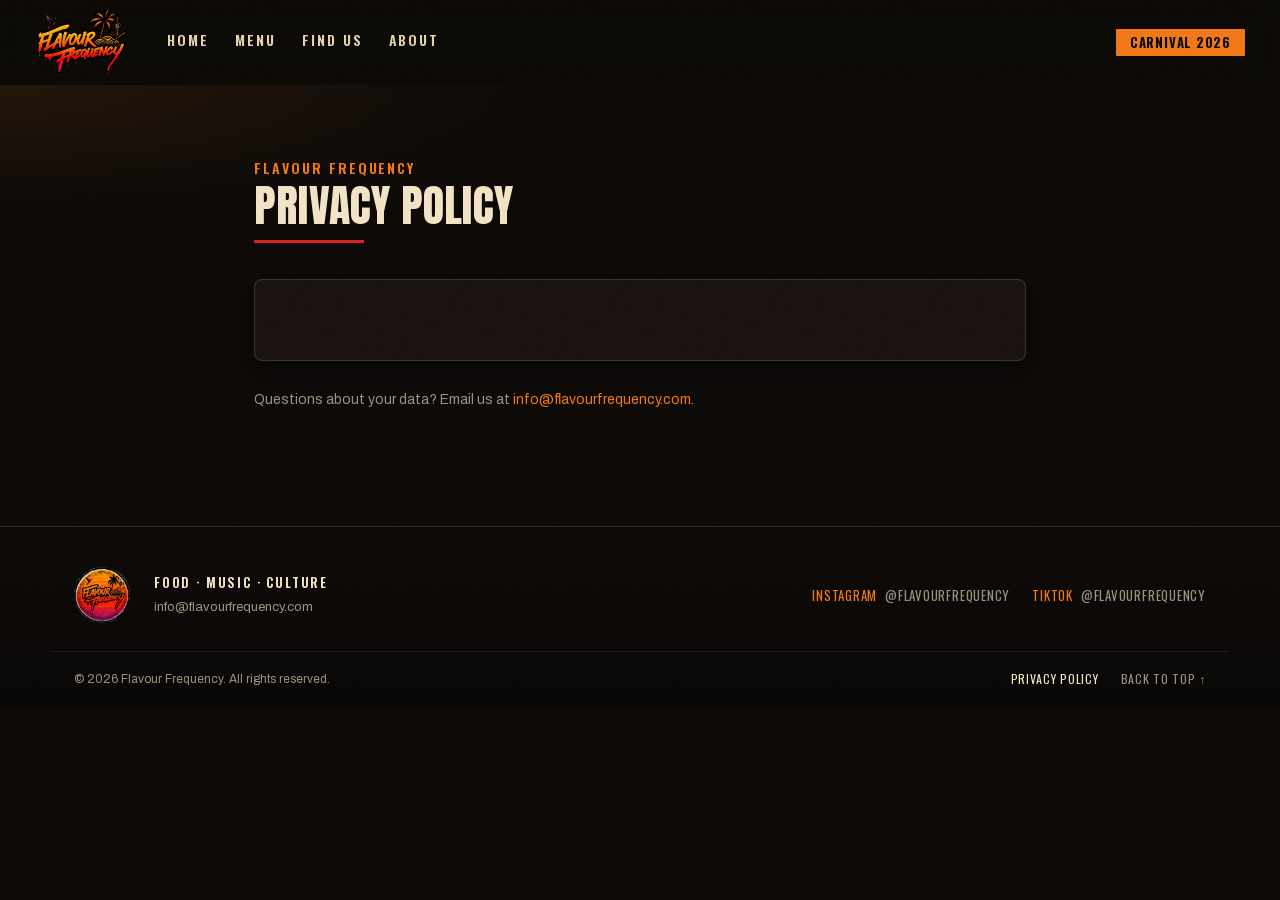
==== privacy.html @ 68a33385 "Add privacy policy page and Google Tag Manager - privacy.html — GetTerms embed (account oK14B) in th" ====
<!DOCTYPE html>
<html lang="en-GB">
<head>
  <meta charset="utf-8">
  <meta name="viewport" content="width=device-width, initial-scale=1, viewport-fit=cover">

  <!-- Google Tag Manager -->
  <script>(function(w,d,s,l,i){w[l]=w[l]||[];w[l].push({'gtm.start':
  new Date().getTime(),event:'gtm.js'});var f=d.getElementsByTagName(s)[0],
  j=d.createElement(s),dl=l!='dataLayer'?'&l='+l:'';j.async=true;j.src=
  'https://www.googletagmanager.com/gtm.js?id='+i+dl;f.parentNode.insertBefore(j,f);
  })(window,document,'script','dataLayer','GTM-NWVR6VDZ');</script>
  <!-- End Google Tag Manager -->

  <title>Privacy policy — Flavour Frequency</title>
  <meta name="description" content="How Flavour Frequency collects, uses and protects your personal information.">
  <meta name="theme-color" content="#0D0A08">
  <meta name="color-scheme" content="dark">
  <link rel="canonical" href="https://flavourfrequency.com/privacy">

  <meta property="og:type" content="website">
  <meta property="og:site_name" content="Flavour Frequency">
  <meta property="og:title" content="Privacy policy — Flavour Frequency">
  <meta property="og:description" content="How Flavour Frequency collects, uses and protects your personal information.">
  <meta property="og:url" content="https://flavourfrequency.com/privacy">
  <meta property="og:image" content="https://flavourfrequency.com/assets/og-image.jpg">
  <meta property="og:locale" content="en_GB">
  <meta name="twitter:card" content="summary_large_image">
  <meta name="twitter:image" content="https://flavourfrequency.com/assets/og-image.jpg">

  <link rel="icon" href="assets/favicon.ico" sizes="48x48">
  <link rel="icon" href="assets/favicon-32.png" type="image/png" sizes="32x32">
  <link rel="icon" href="assets/icon-192.png" type="image/png" sizes="192x192">
  <link rel="apple-touch-icon" href="assets/apple-touch-icon.png">
  <link rel="manifest" href="site.webmanifest">

  <link rel="preload" href="fonts/anton-latin.woff2" as="font" type="font/woff2" crossorigin>
  <link rel="preload" href="fonts/oswald-latin.woff2" as="font" type="font/woff2" crossorigin>
  <link rel="stylesheet" href="styles.css">
</head>
<body>
  <!-- Google Tag Manager (noscript) -->
  <noscript><iframe src="https://www.googletagmanager.com/ns.html?id=GTM-NWVR6VDZ"
  height="0" width="0" style="display:none;visibility:hidden" title="Google Tag Manager"></iframe></noscript>
  <!-- End Google Tag Manager (noscript) -->

  <a class="skip-link" href="#main">Skip to content</a>
  <div class="grain" aria-hidden="true"></div>

  <!-- ============ NAV ============ -->
  <header class="nav is-scrolled" id="top">
    <div class="nav__inner">
      <a class="nav__logo" href="/" aria-label="Flavour Frequency — home">
        <picture>
          <source type="image/webp" srcset="assets/wordmark-360.webp">
          <img src="assets/wordmark-360.png" alt="Flavour Frequency" width="360" height="247" decoding="async">
        </picture>
      </a>

      <nav class="nav__links" aria-label="Primary">
        <a href="/">Home</a>
        <a href="/#menu">Menu</a>
        <a href="/#find-us">Find us</a>
        <a href="/#about">About</a>
      </nav>

      <a class="btn btn--primary btn--sm nav__cta" href="/#find-us">Carnival 2026</a>

      <button class="nav__burger" type="button" aria-expanded="false" aria-controls="mobile-menu" aria-label="Open menu">
        <span></span><span></span><span></span>
      </button>
    </div>

    <div class="nav__mobile" id="mobile-menu" hidden>
      <a href="/">Home</a>
      <a href="/#menu">Menu</a>
      <a href="/#find-us">Find us</a>
      <a href="/#about">About</a>
      <a class="btn btn--primary btn--md" href="/#find-us">Carnival 2026</a>
    </div>
  </header>

  <main id="main">
    <section class="section legal">
      <div class="container legal__container">
        <header class="section-header section-header--left">
          <p class="kicker">Flavour Frequency</p>
          <h1 class="display display--md">Privacy policy</h1>
          <span class="rule" aria-hidden="true"></span>
        </header>

        <div class="legal__body">
          <div class="getterms-document-embed" data-getterms="oK14B" data-getterms-document="privacy" data-getterms-lang="en-au" data-getterms-mode="direct" data-getterms-env="https://gettermscdn.com" ></div>
          <noscript>
            <p>Our privacy policy needs JavaScript to display. You can request a copy any time at
            <a href="mailto:info@flavourfrequency.com">info@flavourfrequency.com</a>.</p>
          </noscript>
        </div>

        <p class="legal__contact">
          Questions about your data? Email us at
          <a href="mailto:info@flavourfrequency.com">info@flavourfrequency.com</a>.
        </p>
      </div>
    </section>
  </main>

  <!-- ============ FOOTER ============ -->
  <footer class="footer">
    <div class="container footer__inner">
      <picture class="footer__badge">
        <source type="image/webp" srcset="assets/badge-192.webp">
        <img src="assets/badge-192.png" alt="" width="192" height="192" loading="lazy" decoding="async">
      </picture>
      <div class="footer__brand">
        <p class="footer__tag">Food · Music · Culture</p>
        <a class="footer__mail" href="mailto:info@flavourfrequency.com">info@flavourfrequency.com</a>
      </div>
      <nav class="footer__social" aria-label="Social">
        <a href="https://www.instagram.com/flavourfrequency" target="_blank" rel="noopener">Instagram <span>@flavourfrequency</span></a>
        <a href="https://www.tiktok.com/@flavourfrequency" target="_blank" rel="noopener">TikTok <span>@flavourfrequency</span></a>
      </nav>
    </div>
    <div class="container footer__legal">
      <span>© <span data-year>2026</span> Flavour Frequency. All rights reserved.</span>
      <nav class="footer__links" aria-label="Legal">
        <a href="/privacy" aria-current="page">Privacy policy</a>
        <a href="#top" class="footer__top">Back to top ↑</a>
      </nav>
    </div>
  </footer>

  <script type="text/javascript">(function(d, s, id) { var js, ref = d.getElementsByTagName(s)[0]; if (d.getElementById(id))
  return; js = d.createElement(s); js.id = id; js.src = "https://gettermscdn.com/dist/js/embed.js"; ref.parentNode.insertBefore(js, ref); })
  (document, "script", "getterms-embed-js");</script>
  <script src="main.js" defer></script>
</body>
</html>
---- styles.css ----
/* ==========================================================================
   Flavour Frequency — landing page
   Tokens ported from the Flavour Frequency Design System (tokens/*.css).
   ========================================================================== */

/* ---------- Fonts (self-hosted, SIL OFL) ---------- */
@font-face { font-family: "Anton"; font-style: normal; font-weight: 400; font-display: swap; src: url("fonts/anton-latin.woff2") format("woff2"); }
@font-face { font-family: "Oswald"; font-style: normal; font-weight: 400 700; font-display: swap; src: url("fonts/oswald-latin.woff2") format("woff2"); }
@font-face { font-family: "Archivo"; font-style: normal; font-weight: 400 700; font-display: swap; src: url("fonts/archivo-latin.woff2") format("woff2"); }

/* ---------- Tokens ---------- */
:root {
  /* Base palette — sampled from logo/banner/menu artwork */
  --ff-yellow: #FFC42D; --ff-amber: #F79E1B; --ff-orange: #F07818; --ff-flame: #E8491D;
  --ff-red: #D92027; --ff-magenta: #C4245C; --ff-pink: #D6246E; --ff-purple: #6E2A62;
  --ff-ink: #0D0A08; --ff-ink-2: #1A1310; --ff-ink-3: #2A1E16;
  --ff-cream: #F2E3C6; --ff-cream-2: #E4D2AE; --ff-white: #FFF8EC;
  /* Gradients — the sunset is the brand's core surface */
  --grad-sunset: linear-gradient(180deg, #FFC42D 0%, #F07818 30%, #E8491D 55%, #D6246E 80%, #6E2A62 100%);
  --grad-sunset-h: linear-gradient(90deg, #FFC42D 0%, #F07818 35%, #E8491D 65%, #D6246E 100%);
  --grad-heat: linear-gradient(135deg, #F79E1B 0%, #E8491D 60%, #C4245C 100%);
  --grad-ink-fade: linear-gradient(180deg, rgba(13,10,8,0) 0%, rgba(13,10,8,.85) 70%, #0D0A08 100%);
  /* Semantic aliases */
  --surface-page: var(--ff-ink); --surface-card: var(--ff-ink-2); --surface-raised: var(--ff-ink-3);
  --text-display: var(--ff-cream); --text-body: var(--ff-cream-2); --text-muted: rgba(242,227,198,.62);
  --text-on-accent: var(--ff-ink); --text-accent: var(--ff-orange); --text-hot: var(--ff-yellow);
  --accent-primary: var(--ff-orange); --accent-hot: var(--ff-yellow); --accent-deep: var(--ff-red);
  --border-subtle: rgba(242,227,198,.16); --border-strong: rgba(242,227,198,.34); --rule-hot: var(--ff-red);
  --focus-ring: 0 0 0 2px var(--ff-ink), 0 0 0 4px var(--ff-yellow);
  /* Type */
  --font-display: "Anton", Impact, "Arial Narrow Bold", sans-serif;
  --font-condensed: "Oswald", Impact, "Arial Narrow", sans-serif;
  --font-body: "Archivo", system-ui, sans-serif;
  --text-xs: 12px; --text-sm: 14px; --text-md: 16px; --text-lg: 19px;
  --display-sm: 28px; --display-md: 44px; --display-lg: 68px; --display-xl: 104px;
  --track-caps: .06em; --track-wide: .14em;
  --leading-tight: .95; --leading-heading: 1.1; --leading-body: 1.55;
  /* Layout */
  --sp-1: 4px; --sp-2: 8px; --sp-3: 12px; --sp-4: 16px; --sp-5: 24px; --sp-6: 32px; --sp-7: 48px; --sp-8: 64px; --sp-9: 96px;
  --radius-sm: 4px; --radius-md: 8px; --radius-lg: 14px; --radius-pill: 999px;
  --shadow-poster: 4px 4px 0 rgba(13,10,8,.9); --shadow-poster-sm: 2px 2px 0 rgba(13,10,8,.9);
  --shadow-poster-lg: 7px 7px 0 rgba(13,10,8,.9);
  --shadow-glow: 0 0 24px rgba(240,120,24,.35); --shadow-card: 0 10px 30px rgba(0,0,0,.45);
  /* Motion — fast and snappy; fades and small translates, no bounces */
  --ease-out: cubic-bezier(.2,.9,.3,1); --dur-fast: 120ms; --dur-med: 220ms; --dur-reveal: 620ms;
  --nav-h: 84px;
  --container: 1180px;
}

/* ---------- Base ---------- */
*, *::before, *::after { box-sizing: border-box; }
html { scroll-behavior: smooth; scroll-padding-top: calc(var(--nav-h) + 8px); -webkit-text-size-adjust: 100%; }
body {
  margin: 0; background: var(--surface-page); color: var(--text-body);
  font-family: var(--font-body); font-size: var(--text-md); line-height: var(--leading-body);
  -webkit-font-smoothing: antialiased; -moz-osx-font-smoothing: grayscale;
  overflow-x: clip; min-height: 100dvh;
}
[hidden] { display: none !important; }
img, picture, svg { display: block; max-width: 100%; }
img { height: auto; }
a { color: var(--text-accent); text-decoration: none; transition: color var(--dur-fast); }
a:hover { color: var(--accent-hot); }
button { font: inherit; color: inherit; }
p { margin: 0; }
h1, h2, h3 { margin: 0; font-weight: 400; }
ul { margin: 0; padding: 0; list-style: none; }
::selection { background: var(--ff-orange); color: var(--ff-ink); }
:focus-visible { outline: 2px solid var(--ff-yellow); outline-offset: 3px; border-radius: 2px; }
.btn:focus-visible, .tag:focus-visible, .field__input:focus-visible { outline: none; box-shadow: var(--focus-ring); }

.container { width: 100%; max-width: var(--container); margin-inline: auto; padding-inline: var(--sp-5); }
.section { position: relative; padding-block: clamp(72px, 9vw, 120px); }

.skip-link { position: absolute; left: 16px; top: -100px; z-index: 100; padding: 10px 16px; background: var(--ff-yellow); color: var(--ff-ink); font: 700 14px var(--font-condensed); letter-spacing: var(--track-caps); text-transform: uppercase; border: 3px solid var(--ff-ink); box-shadow: var(--shadow-poster); }
.skip-link:focus { top: 16px; color: var(--ff-ink); }

/* Grain — the brand is grainy and distressed; a tile of noise at low opacity over everything */
.grain { position: fixed; inset: 0; z-index: 60; pointer-events: none; background: url("assets/grain.png") repeat; opacity: .075; mix-blend-mode: overlay; }

/* ---------- Type primitives ---------- */
.kicker { font-family: var(--font-condensed); font-weight: 600; font-size: 14px; letter-spacing: var(--track-wide); text-transform: uppercase; color: var(--text-accent); }
.display { font-family: var(--font-display); font-weight: 400; line-height: var(--leading-tight); text-transform: uppercase; color: var(--text-display); letter-spacing: .005em; }
.display--lg { font-size: clamp(52px, 7vw, var(--display-lg)); }
.display--md { font-size: clamp(36px, 5vw, var(--display-md)); }
.rule { display: block; width: 110px; height: 3px; background: var(--rule-hot); margin: 14px auto 0; }

.section-header { text-align: center; }
.section-header .kicker { margin-bottom: 6px; }
.section-header--left { text-align: left; }
.section-header--left .rule { margin-inline: 0; }

/* ---------- Button (components/core/Button) ---------- */
.btn {
  display: inline-flex; align-items: center; justify-content: center; gap: 8px;
  font-family: var(--font-condensed); font-weight: 700; text-transform: uppercase; letter-spacing: var(--track-caps); line-height: 1;
  border: 3px solid var(--ff-ink); border-radius: var(--radius-sm); cursor: pointer; text-decoration: none; white-space: nowrap;
  box-shadow: var(--shadow-poster-sm);
  transition: transform var(--dur-fast) var(--ease-out), box-shadow var(--dur-fast) var(--ease-out), background var(--dur-fast), color var(--dur-fast), border-color var(--dur-fast), filter var(--dur-fast);
}
.btn--sm { padding: 7px 14px; font-size: 13px; }
.btn--md { padding: 11px 22px; font-size: 15px; }
.btn--lg { padding: 15px 30px; font-size: 17px; }
.btn--primary { background: var(--accent-primary); color: var(--text-on-accent); }
.btn--primary:hover { background: var(--accent-hot); color: var(--text-on-accent); }
.btn--hot { background: var(--grad-sunset-h); background-size: 140% 100%; background-position: 0 0; color: var(--text-on-accent); }
.btn--hot:hover { filter: brightness(1.1); background-position: 100% 0; color: var(--text-on-accent); }
.btn--primary:hover, .btn--hot:hover { transform: translate(-1px, -1px); box-shadow: var(--shadow-poster); }
.btn--primary:active, .btn--hot:active { transform: translate(2px, 2px); box-shadow: 0 0 0 rgba(0,0,0,0); filter: none; }
.btn--secondary { background: transparent; color: var(--text-display); border: 1px solid var(--border-strong); box-shadow: none; padding-block: 17px; }
.btn--secondary.btn--md { padding-block: 13px; }
.btn--secondary:hover { border-color: var(--ff-cream); color: var(--ff-cream); background: rgba(242,227,198,.06); }
.btn--secondary:active { transform: translateY(1px); }
.btn--ghost { background: transparent; color: var(--text-accent); border: 1px solid transparent; box-shadow: none; padding-inline: 8px; }
.btn--ghost:hover { color: var(--accent-hot); }
.btn[disabled], .btn[aria-busy="true"] { cursor: not-allowed; opacity: .6; transform: none; }

/* ---------- Card / Badge / Tag (components/core) ---------- */
.card { position: relative; background: var(--surface-card); border: 1px solid var(--border-subtle); border-radius: var(--radius-md); box-shadow: var(--shadow-card); overflow: hidden; padding: var(--sp-5); }
.card--rule { border-top: 0; }
.card--rule::before { content: ""; position: absolute; left: 0; right: 0; top: 0; height: 3px; background: var(--rule-hot); }
.card--rule { padding-top: calc(var(--sp-5) + 3px); }
.card--flush { padding: 0; }
.card__title { font-family: var(--font-condensed); font-weight: 700; font-size: 18px; letter-spacing: var(--track-caps); text-transform: uppercase; color: var(--text-accent); }
.card__lead { margin-top: 8px; font-size: 15px; color: var(--text-body); }

.badge { display: inline-block; font-family: var(--font-condensed); font-weight: 700; font-size: 11px; line-height: 1.2; letter-spacing: var(--track-wide); text-transform: uppercase; padding: 4px 10px; border-radius: var(--radius-sm); border: 2px solid var(--ff-ink); box-shadow: var(--shadow-poster-sm); background: var(--accent-primary); color: var(--text-on-accent); }
.badge--yellow { background: var(--accent-hot); color: var(--text-on-accent); }
.badge--red { background: var(--accent-deep); color: var(--ff-cream); }

.tag { font-family: var(--font-condensed); font-weight: 600; font-size: 13px; line-height: 1; letter-spacing: var(--track-caps); text-transform: uppercase; padding: 7px 16px; border-radius: var(--radius-pill); cursor: pointer; background: transparent; color: var(--text-body); border: 2px solid var(--border-subtle); transition: background var(--dur-fast), color var(--dur-fast), border-color var(--dur-fast), transform var(--dur-fast) var(--ease-out); }
.tag:hover { color: var(--ff-cream); border-color: var(--border-strong); }
.tag[aria-pressed="true"] { background: var(--accent-primary); color: var(--text-on-accent); border-color: var(--ff-ink); box-shadow: var(--shadow-poster-sm); }
.tag:active { transform: translateY(1px); }
.tag--static { cursor: default; border-color: var(--border-strong); color: var(--ff-cream); }
.tag--static:hover { border-color: var(--border-strong); }

/* ---------- Forms (components/forms) ---------- */
.field { display: block; }
.field__label { display: block; font-family: var(--font-condensed); font-weight: 600; font-size: 12px; letter-spacing: var(--track-wide); text-transform: uppercase; color: var(--text-muted); margin-bottom: 6px; }
.field__input { width: 100%; background: var(--ff-ink); color: var(--ff-cream); border: 1px solid var(--border-strong); border-radius: var(--radius-sm); padding: 11px 14px; font-family: var(--font-body); font-size: 15px; outline: none; transition: border-color var(--dur-fast), box-shadow var(--dur-fast); }
.field__input::placeholder { color: rgba(242,227,198,.4); }
.field__input:focus { border-color: var(--accent-hot); box-shadow: var(--shadow-glow); }
.field__input[aria-invalid="true"] { border-color: var(--ff-red); }
.hp { position: absolute !important; left: -9999px; width: 1px; height: 1px; overflow: hidden; opacity: 0; }

.check { display: inline-flex; align-items: center; gap: 10px; cursor: pointer; font-family: var(--font-body); font-size: 15px; color: var(--text-body); position: relative; }
.check input { position: absolute; inset: 0; width: 20px; height: 20px; margin: 0; opacity: 0; cursor: pointer; }
.check__box { width: 20px; height: 20px; flex: none; border-radius: 4px; background: var(--ff-ink); border: 1px solid var(--border-strong); display: grid; place-items: center; color: var(--ff-ink); transition: background var(--dur-fast), border-color var(--dur-fast), transform var(--dur-fast) var(--ease-out); }
.check__box svg { opacity: 0; transform: scale(.6); transition: opacity var(--dur-fast), transform var(--dur-fast) var(--ease-out); }
.check input:checked + .check__box { background: var(--accent-primary); border: 2px solid var(--ff-ink); }
.check input:checked + .check__box svg { opacity: 1; transform: scale(1); }
.check input:focus-visible + .check__box { box-shadow: var(--focus-ring); }

/* ==========================================================================
   NAV
   ========================================================================== */
.nav { position: sticky; top: 0; z-index: 50; width: 100%; background: rgba(13,10,8,.6); -webkit-backdrop-filter: blur(10px); backdrop-filter: blur(10px); border-bottom: 1px solid transparent; transition: background var(--dur-med), border-color var(--dur-med); animation: nav-in .7s var(--ease-out) both; }
.nav.is-scrolled { background: rgba(13,10,8,.92); border-bottom-color: var(--border-subtle); }
.nav__inner { display: flex; align-items: center; gap: 28px; height: var(--nav-h); padding-inline: var(--sp-6); max-width: 1360px; margin-inline: auto; }
.nav__logo img { height: 68px; width: auto; transition: transform var(--dur-med) var(--ease-out), filter var(--dur-med); filter: drop-shadow(0 2px 0 rgba(13,10,8,.9)); }
.nav__logo:hover img { transform: scale(1.04) rotate(-1.5deg); }
.nav__links { display: flex; gap: 26px; margin-left: 8px; }
.nav__links a, .nav__mobile a:not(.btn) { position: relative; font-family: var(--font-condensed); font-weight: 600; font-size: 14px; letter-spacing: var(--track-wide); text-transform: uppercase; color: var(--text-body); padding-bottom: 4px; }
.nav__links a::after { content: ""; position: absolute; left: 0; right: 0; bottom: 0; height: 2px; background: var(--accent-hot); transform: scaleX(0); transform-origin: left; transition: transform var(--dur-med) var(--ease-out); }
.nav__links a:hover { color: var(--ff-cream); }
.nav__links a:hover::after { transform: scaleX(1); }
.nav__links a[aria-current="page"] { color: var(--accent-hot); }
.nav__links a[aria-current="page"]::after { transform: scaleX(1); }
.nav__cta { margin-left: auto; }
.nav__burger { display: none; margin-left: auto; width: 44px; height: 44px; padding: 10px; background: transparent; border: 1px solid var(--border-strong); border-radius: var(--radius-sm); cursor: pointer; flex-direction: column; justify-content: center; gap: 5px; }
.nav__burger span { display: block; height: 2px; width: 100%; background: var(--ff-cream); transition: transform var(--dur-med) var(--ease-out), opacity var(--dur-fast); transform-origin: center; }
.nav__burger[aria-expanded="true"] span:nth-child(1) { transform: translateY(7px) rotate(45deg); }
.nav__burger[aria-expanded="true"] span:nth-child(2) { opacity: 0; }
.nav__burger[aria-expanded="true"] span:nth-child(3) { transform: translateY(-7px) rotate(-45deg); }
.nav__mobile { display: none; position: absolute; left: 0; right: 0; top: 100%; flex-direction: column; gap: 18px; padding: 18px var(--sp-5) 26px; border-top: 1px solid var(--border-subtle); border-bottom: 1px solid var(--border-subtle); background: rgba(13,10,8,.96); box-shadow: 0 20px 40px rgba(0,0,0,.5); }
.nav__mobile:not([hidden]) { display: flex; animation: fade-down var(--dur-med) var(--ease-out); }
.nav__mobile .btn { align-self: flex-start; margin-top: 6px; }

/* ==========================================================================
   HERO
   ========================================================================== */
.hero { position: relative; min-height: clamp(600px, 62.5vw, 920px); margin-top: calc(-1 * var(--nav-h)); display: flex; flex-direction: column; align-items: center; justify-content: flex-end; padding: calc(var(--nav-h) + 40px) var(--sp-5) 44px; overflow: hidden; isolation: isolate; }
.hero__media, .hero__media img { position: absolute; inset: 0; width: 100%; height: 100%; }
.hero__media img { object-fit: cover; object-position: center 55%; animation: hero-zoom 2.2s var(--ease-out) both; }
.hero__fade { position: absolute; inset: 0; z-index: 1; background: linear-gradient(180deg, rgba(13,10,8,.55) 0%, rgba(13,10,8,0) 20%, rgba(13,10,8,0) 48%, rgba(13,10,8,.82) 74%, #0D0A08 100%); }
.hero__content { position: relative; z-index: 2; text-align: center; max-width: 960px; }
.hero__wordmark { display: none; }
.hero__kicker { display: inline-flex; align-items: center; justify-content: center; gap: 14px; color: var(--ff-cream); font-size: 15px; animation: rise-fade .7s var(--ease-out) .25s both; }
.hero__title { font-size: clamp(40px, 5vw, 70px); margin: 8px 0 22px; text-shadow: 0 2px 0 rgba(13,10,8,.6), 0 10px 30px rgba(13,10,8,.5); }
.hero__title .line { display: block; overflow: hidden; padding: .02em .05em; margin: -.02em 0; }
.hero__title .line > span { display: inline-block; transform: translateY(112%); animation: line-up .85s var(--ease-out) both; }
.hero__title .line:nth-child(1) > span { animation-delay: .4s; }
.hero__title .line:nth-child(2) > span { animation-delay: .52s; }
.hero__actions { display: flex; gap: 14px; justify-content: center; flex-wrap: wrap; animation: rise-fade .7s var(--ease-out) .85s both; }

/* EQ bars — "frequency" */
.eq { display: inline-flex; align-items: flex-end; gap: 3px; height: 16px; }
.eq--mirror { flex-direction: row-reverse; }
.eq i { display: block; width: 3px; height: 100%; background: var(--ff-orange); border-radius: 1px; transform-origin: bottom; animation: eq 1s var(--ease-out) infinite alternate; }
.eq i:nth-child(1) { animation-duration: .9s; animation-delay: -.2s; }
.eq i:nth-child(2) { animation-duration: 1.15s; animation-delay: -.5s; background: var(--ff-yellow); }
.eq i:nth-child(3) { animation-duration: .8s; animation-delay: -.1s; }
.eq i:nth-child(4) { animation-duration: 1.05s; animation-delay: -.7s; background: var(--ff-yellow); }
.eq i:nth-child(5) { animation-duration: .95s; animation-delay: -.35s; }

/* Sticker — Carnival countdown */
.sticker { display: inline-flex; flex-direction: column; align-items: center; text-align: center; gap: 2px; padding: 14px 20px 12px; background: var(--ff-yellow); color: var(--ff-ink); border: 3px solid var(--ff-ink); border-radius: var(--radius-sm); box-shadow: var(--shadow-poster); text-decoration: none; transition: transform var(--dur-med) var(--ease-out), box-shadow var(--dur-med) var(--ease-out), background var(--dur-fast); }
.sticker:hover { color: var(--ff-ink); background: var(--ff-amber); box-shadow: var(--shadow-poster-lg); }
.sticker__kicker { font-family: var(--font-condensed); font-weight: 700; font-size: 11px; letter-spacing: var(--track-wide); text-transform: uppercase; }
.sticker__big { font-family: var(--font-display); font-size: 30px; line-height: 1; text-transform: uppercase; letter-spacing: .02em; font-variant-numeric: tabular-nums; }
.sticker__sub { font-family: var(--font-condensed); font-weight: 600; font-size: 12px; letter-spacing: var(--track-caps); text-transform: uppercase; font-variant-numeric: tabular-nums; opacity: .85; }
.sticker__sub.is-tick { animation: tick var(--dur-fast) var(--ease-out); }
.hero__sticker { position: absolute; z-index: 3; right: clamp(20px, 4vw, 64px); top: calc(var(--nav-h) + 34px); transform: rotate(-4deg); animation: sticker-in .6s var(--ease-out) 1.1s both; }
.hero__sticker:hover { transform: rotate(-2deg) translateY(-2px); }
.hero__sticker[data-state="live"] { background: var(--ff-orange); }

/* ==========================================================================
   TICKER
   ========================================================================== */
.ticker-wrap { position: relative; z-index: 4; overflow: hidden; margin-top: -40px; padding: 20px 0 16px; }
.ticker { width: 106%; margin-left: -3%; transform: rotate(-1.2deg); background: var(--grad-sunset-h); color: var(--ff-ink); border-block: 3px solid var(--ff-ink); padding: 11px 0; overflow: hidden; box-shadow: 0 6px 0 rgba(13,10,8,.9); }
.ticker__track { display: flex; width: max-content; animation: ticker 32s linear infinite; will-change: transform; }
.ticker__group { font-family: var(--font-condensed); font-weight: 600; font-size: 15px; line-height: 1; letter-spacing: var(--track-wide); text-transform: uppercase; white-space: nowrap; padding-right: .5em; }

/* ==========================================================================
   MENU
   ========================================================================== */
.menu { background: radial-gradient(60% 40% at 0% 0%, rgba(240,120,24,.12), transparent 70%), radial-gradient(50% 40% at 100% 100%, rgba(214,36,110,.12), transparent 70%); }
.menu__grid { display: grid; grid-template-columns: minmax(0, 1fr) 340px; gap: clamp(32px, 5vw, 72px); align-items: start; }
.menu__main { max-width: 760px; width: 100%; justify-self: center; }
.filters { display: flex; gap: 10px; justify-content: center; flex-wrap: wrap; margin: 28px 0 36px; }
.menu__cards { display: grid; gap: 20px; }
.menu-card { text-align: center; transition: transform var(--dur-med) var(--ease-out), box-shadow var(--dur-med) var(--ease-out), border-color var(--dur-med); }
.menu-card:hover { transform: translateY(-2px); border-color: var(--border-strong); box-shadow: var(--shadow-card), 0 0 0 1px rgba(242,227,198,.05); }
.menu-card__title { font-family: var(--font-condensed); font-weight: 700; font-size: 22px; letter-spacing: var(--track-caps); text-transform: uppercase; color: var(--text-accent); }
.menu-card__note { font-family: var(--font-condensed); font-size: 12px; letter-spacing: var(--track-wide); text-transform: uppercase; color: var(--text-muted); margin-top: 2px; }
.menu-list { display: grid; gap: 10px; margin-top: 16px; }
.menu-item { display: flex; align-items: center; justify-content: center; gap: 12px; flex-wrap: wrap; }
.menu-item__name { font-family: var(--font-display); font-size: 22px; line-height: 1.1; text-transform: uppercase; color: var(--ff-cream); letter-spacing: .02em; }
.menu-item.is-hidden, .menu-card.is-hidden { display: none; }
.menu-item.is-in { animation: pop-in .38s var(--ease-out) both; animation-delay: calc(var(--i, 0) * 45ms); }
.menu__empty { text-align: center; color: var(--text-muted); padding: 24px; }

.menu__poster { position: sticky; top: calc(var(--nav-h) + 24px); padding-top: 12px; }
.poster { position: relative; display: block; width: 100%; padding: 0; background: var(--ff-ink); border: 3px solid var(--ff-ink); border-radius: var(--radius-md); overflow: hidden; cursor: zoom-in; transform: rotate(2.2deg); box-shadow: var(--shadow-poster), var(--shadow-card); transition: transform var(--dur-med) var(--ease-out), box-shadow var(--dur-med) var(--ease-out); }
.poster:hover, .poster:focus-visible { transform: rotate(0deg) translateY(-4px); box-shadow: var(--shadow-poster-lg), var(--shadow-card); }
.poster img { width: 100%; transition: transform .6s var(--ease-out); }
.poster:hover img { transform: scale(1.03); }
.poster__hint { position: absolute; left: 0; right: 0; bottom: 0; padding: 40px 14px 14px; background: var(--grad-ink-fade); color: var(--ff-cream); font-family: var(--font-condensed); font-weight: 600; font-size: 12px; letter-spacing: var(--track-wide); text-transform: uppercase; text-align: center; opacity: 0; transform: translateY(6px); transition: opacity var(--dur-med), transform var(--dur-med) var(--ease-out); }
.poster:hover .poster__hint, .poster:focus-visible .poster__hint { opacity: 1; transform: none; }
@media (hover: none) { .poster__hint { opacity: 1; transform: none; } }

/* ==========================================================================
   FIND US
   ========================================================================== */
.find { background: radial-gradient(50% 50% at 100% 0%, rgba(255,196,45,.08), transparent 70%); }
.find::before { content: ""; position: absolute; left: 50%; top: 0; width: min(92%, var(--container)); height: 1px; transform: translateX(-50%); background: linear-gradient(90deg, transparent, var(--border-strong), transparent); }
.find__grid { display: grid; grid-template-columns: 1.1fr .9fr; gap: 28px; margin-top: 40px; align-items: start; }
.find__side { display: grid; gap: 20px; position: sticky; top: calc(var(--nav-h) + 24px); }
.map { position: relative; }
.map img { width: 100%; }
.map__pin { position: absolute; left: 47.3%; top: 62.2%; width: 22px; height: 22px; margin: -11px 0 0 -11px; pointer-events: none; }
.map__pin::before, .map__pin::after { content: ""; position: absolute; inset: 0; border-radius: 50%; border: 3px solid var(--ff-yellow); box-shadow: 0 0 0 1px rgba(13,10,8,.6), inset 0 0 0 1px rgba(13,10,8,.6); animation: pulse 2.4s ease-out infinite; }
.map__pin::after { animation-delay: 1.2s; }
.map-card__footer { display: flex; align-items: center; justify-content: space-between; gap: 12px; padding: 12px 12px 12px 20px; border-top: 1px solid var(--border-subtle); background: var(--ff-ink-2); }
.map-card__label { font-family: var(--font-condensed); font-weight: 700; font-size: 13px; letter-spacing: var(--track-wide); text-transform: uppercase; color: var(--ff-cream); }
.map-card__label::before { content: ""; display: inline-block; width: 8px; height: 8px; border-radius: 50%; background: var(--ff-yellow); margin-right: 10px; vertical-align: 1px; box-shadow: 0 0 0 3px rgba(255,196,45,.25); }
.facts { display: grid; gap: 10px; margin: 18px 0 0; padding-top: 16px; border-top: 1px solid var(--border-subtle); }
.facts div { display: grid; grid-template-columns: 72px 1fr; gap: 12px; align-items: baseline; }
.facts dt { font-family: var(--font-condensed); font-weight: 600; font-size: 12px; letter-spacing: var(--track-wide); text-transform: uppercase; color: var(--text-muted); }
.facts dd { margin: 0; font-size: 15px; color: var(--ff-cream); }

/* Signup */
.signup__form { display: grid; gap: 14px; margin-top: 14px; }
.signup__submit { justify-self: start; min-width: 140px; position: relative; }
.signup__submit[aria-busy="true"] .signup__submit-label { opacity: 0; }
.signup__submit[aria-busy="true"]::after { content: ""; position: absolute; width: 16px; height: 16px; border: 2px solid rgba(13,10,8,.3); border-top-color: var(--ff-ink); border-radius: 50%; animation: spin 1s linear infinite; }
.signup__status { font-size: 13px; color: var(--text-muted); min-height: 1em; }
.signup__status.is-error { color: var(--ff-cream); padding-left: 10px; border-left: 3px solid var(--ff-red); }
.signup__status a { text-decoration: underline; text-underline-offset: 2px; }
.signup__note { font-size: 12px; color: var(--text-muted); margin-top: -4px; }
.signup__status { margin-top: -8px; }
.signup__done { display: grid; justify-items: start; gap: 4px; margin-top: 14px; color: var(--ff-yellow); animation: rise-fade .5s var(--ease-out) both; }
.signup__tick circle { stroke-dasharray: 152; stroke-dashoffset: 152; animation: draw .7s var(--ease-out) .1s forwards; }
.signup__tick path { stroke-dasharray: 36; stroke-dashoffset: 36; animation: draw .45s var(--ease-out) .65s forwards; }
.signup__done-title { margin-top: 10px; font-family: var(--font-display); font-size: 28px; line-height: 1; text-transform: uppercase; color: var(--ff-cream); }
.signup__done-sub { color: var(--text-body); }

/* ==========================================================================
   ABOUT
   ========================================================================== */
.about { background: radial-gradient(55% 60% at 85% 50%, rgba(232,73,29,.14), transparent 70%); overflow: hidden; }
.about::before { content: ""; position: absolute; left: 50%; top: 0; width: min(92%, var(--container)); height: 1px; transform: translateX(-50%); background: linear-gradient(90deg, transparent, var(--border-strong), transparent); }
.about__grid { display: grid; grid-template-columns: minmax(0, 1.15fr) minmax(0, .85fr); gap: clamp(40px, 6vw, 96px); align-items: center; }
.about__copy { display: grid; gap: 20px; max-width: 620px; }
.about__copy .section-header { margin-bottom: 8px; }
.about__lead { font-size: var(--text-lg); color: var(--ff-cream); line-height: 1.5; }
.about__tags { display: flex; gap: 10px; flex-wrap: wrap; margin-top: 6px; }
.about__badge { position: relative; width: min(100%, 400px); aspect-ratio: 1; margin-inline: auto; display: grid; place-items: center; }
.about__badge picture { width: 66%; filter: drop-shadow(0 18px 40px rgba(0,0,0,.55)); transition: transform .6s var(--ease-out); }
.about__badge:hover picture { transform: scale(1.03) rotate(-2deg); }
.about__ring { position: absolute; inset: 0; width: 100%; height: 100%; animation: spin 46s linear infinite; }
.about__ring text { font-family: var(--font-condensed); font-weight: 600; font-size: 17.5px; letter-spacing: .2em; text-transform: uppercase; fill: var(--ff-orange); }

/* ==========================================================================
   FOOTER
   ========================================================================== */
.footer { border-top: 1px solid var(--border-subtle); padding-top: 40px; background: linear-gradient(180deg, var(--ff-ink), #090705); }
.footer__inner { display: flex; align-items: center; gap: 24px; flex-wrap: wrap; }
.footer__badge img { height: 56px; width: 56px; }
.footer__tag { font-family: var(--font-condensed); font-weight: 600; font-size: 13px; letter-spacing: var(--track-wide); text-transform: uppercase; color: var(--ff-cream); }
.footer__mail { display: inline-block; font-size: 13px; color: var(--text-muted); margin-top: 4px; }
.footer__mail:hover { color: var(--accent-hot); }
.footer__social { display: flex; gap: 22px; margin-left: auto; font-family: var(--font-condensed); font-size: 13px; letter-spacing: var(--track-caps); text-transform: uppercase; }
.footer__social span { color: var(--text-muted); margin-left: 4px; }
.footer__social a:hover span { color: inherit; }
.footer__legal { display: flex; justify-content: space-between; gap: 16px; flex-wrap: wrap; margin-top: 28px; padding-block: 18px; border-top: 1px solid rgba(242,227,198,.08); font-size: 12px; color: var(--text-muted); }
.footer__links { display: flex; gap: 22px; flex-wrap: wrap; }
.footer__links a { color: var(--text-muted); font-family: var(--font-condensed); letter-spacing: var(--track-caps); text-transform: uppercase; }
.footer__links a:hover { color: var(--accent-hot); }
.footer__links a[aria-current="page"] { color: var(--ff-cream); }
.footer__top { color: var(--text-muted); font-family: var(--font-condensed); letter-spacing: var(--track-caps); text-transform: uppercase; }

/* ==========================================================================
   LEGAL PAGES (privacy policy — GetTerms embed)
   ========================================================================== */
.legal { padding-top: clamp(40px, 6vw, 72px); background: radial-gradient(60% 40% at 0% 0%, rgba(240,120,24,.10), transparent 70%); }
.legal__container { max-width: 820px; }
.legal__body { margin-top: 36px; padding: clamp(22px, 3.5vw, 40px); background: var(--surface-card); border: 1px solid var(--border-subtle); border-radius: var(--radius-md); box-shadow: var(--shadow-card); }
.legal__contact { margin-top: 28px; font-size: 14px; color: var(--text-muted); }

/* The embed injects its own markup, so style generically inside the wrapper. */
.legal__body { color: var(--text-body); font-size: 15.5px; line-height: 1.7; overflow-wrap: break-word; }
.legal__body h1, .legal__body h2, .legal__body h3, .legal__body h4 { font-family: var(--font-condensed); font-weight: 700; letter-spacing: var(--track-caps); text-transform: uppercase; color: var(--text-accent); line-height: var(--leading-heading); }
/* The embed repeats the document title as an <h1>; the page header already
   carries it, so hide it to avoid a duplicate heading (and a second H1). */
.legal__body h1 { display: none; }
.legal__body h2 { font-size: 20px; margin: 34px 0 10px; padding-top: 20px; border-top: 1px solid var(--border-subtle); }
.legal__body h2:first-of-type { border-top: 0; padding-top: 0; margin-top: 0; }
.legal__body h3 { font-size: 16px; color: var(--ff-cream); margin: 22px 0 8px; }
.legal__body h4 { font-size: 14px; color: var(--text-muted); margin: 18px 0 6px; }
.legal__body p { margin: 0 0 14px; }
.legal__body a { color: var(--text-accent); text-decoration: underline; text-underline-offset: 2px; }
.legal__body a:hover { color: var(--accent-hot); }
.legal__body strong, .legal__body b { color: var(--ff-cream); font-weight: 700; }
.legal__body ul, .legal__body ol { margin: 0 0 16px; padding-left: 22px; list-style: revert; }
.legal__body li { margin-bottom: 8px; }
.legal__body li::marker { color: var(--accent-primary); }
.legal__body hr { height: 1px; border: 0; background: var(--border-subtle); margin: 26px 0; }
.legal__body table { width: 100%; border-collapse: collapse; margin: 0 0 18px; font-size: 14px; display: block; overflow-x: auto; }
.legal__body th, .legal__body td { padding: 10px 12px; border: 1px solid var(--border-subtle); text-align: left; vertical-align: top; }
.legal__body th { font-family: var(--font-condensed); font-weight: 600; font-size: 12px; letter-spacing: var(--track-wide); text-transform: uppercase; color: var(--text-muted); background: rgba(242,227,198,.04); }
.legal__body code, .legal__body pre { font-family: ui-monospace, SFMono-Regular, Menlo, monospace; font-size: 13px; background: var(--ff-ink); border: 1px solid var(--border-subtle); border-radius: var(--radius-sm); }
.legal__body code { padding: 1px 5px; }
.legal__body pre { padding: 12px 14px; overflow-x: auto; }
.legal__body blockquote { margin: 0 0 16px; padding-left: 16px; border-left: 3px solid var(--rule-hot); color: var(--text-muted); }
.legal__body img { border-radius: var(--radius-sm); }
.legal__body :last-child { margin-bottom: 0; }

/* ==========================================================================
   LIGHTBOX
   ========================================================================== */
.lightbox { border: 0; padding: 0; background: transparent; max-width: min(92vw, 600px); max-height: 92dvh; overflow: visible; }
.lightbox[open] { animation: lb-in .3s var(--ease-out); }
.lightbox::backdrop { background: rgba(13,10,8,.88); -webkit-backdrop-filter: blur(6px); backdrop-filter: blur(6px); }
.lightbox[open]::backdrop { animation: fade .3s ease-out; }
.lightbox img { width: 100%; height: auto; max-height: 88dvh; object-fit: contain; border: 3px solid var(--ff-ink); border-radius: var(--radius-md); box-shadow: var(--shadow-poster-lg), var(--shadow-card); }
.lightbox__close { position: absolute; top: -14px; right: -14px; z-index: 1; width: 44px; height: 44px; border-radius: 50%; background: var(--ff-yellow); color: var(--ff-ink); border: 3px solid var(--ff-ink); box-shadow: var(--shadow-poster-sm); font: 28px/1 var(--font-condensed); cursor: pointer; display: grid; place-items: center; padding-bottom: 3px; transition: transform var(--dur-fast) var(--ease-out), background var(--dur-fast); }
.lightbox__close:hover { background: var(--ff-amber); transform: rotate(90deg); }

/* ==========================================================================
   SCROLL REVEAL
   ========================================================================== */
html.js [data-reveal] { opacity: 0; transform: translateY(20px); transition: opacity var(--dur-reveal) var(--ease-out), transform var(--dur-reveal) var(--ease-out); transition-delay: calc(var(--d, 0) * 80ms); }
html.js [data-reveal].is-visible { opacity: 1; transform: none; }
html.js .menu__poster[data-reveal] { transform: translateY(20px) rotate(2deg); }
html.js .menu__poster[data-reveal].is-visible { transform: none; }

/* ==========================================================================
   KEYFRAMES
   ========================================================================== */
@keyframes nav-in { from { transform: translateY(-100%); } to { transform: none; } }
@keyframes hero-zoom { from { transform: scale(1.08); opacity: .6; } to { transform: none; opacity: 1; } }
@keyframes rise-fade { from { opacity: 0; transform: translateY(16px); } to { opacity: 1; transform: none; } }
@keyframes fade-down { from { opacity: 0; transform: translateY(-8px); } to { opacity: 1; transform: none; } }
@keyframes line-up { to { transform: none; } }
@keyframes sticker-in { from { opacity: 0; transform: rotate(-12deg) scale(.7) translateY(-10px); } to { opacity: 1; transform: rotate(-4deg) scale(1); } }
@keyframes eq { from { transform: scaleY(.18); } to { transform: scaleY(1); } }
@keyframes ticker { to { transform: translateX(-50%); } }
@keyframes pop-in { from { opacity: 0; transform: translateY(8px) scale(.98); } to { opacity: 1; transform: none; } }
@keyframes pulse { 0% { transform: scale(.55); opacity: 1; } 100% { transform: scale(2.6); opacity: 0; } }
@keyframes spin { to { transform: rotate(360deg); } }
@keyframes draw { to { stroke-dashoffset: 0; } }
@keyframes tick { from { transform: translateY(3px); opacity: .4; } to { transform: none; opacity: .85; } }
@keyframes lb-in { from { opacity: 0; transform: scale(.94) translateY(10px); } to { opacity: 1; transform: none; } }
@keyframes fade { from { opacity: 0; } to { opacity: 1; } }

/* ==========================================================================
   RESPONSIVE
   ========================================================================== */
@media (max-width: 1100px) {
  .hero__sticker { right: 20px; top: calc(var(--nav-h) + 20px); }
}
@media (max-width: 960px) {
  :root { --nav-h: 72px; }
  .nav__links, .nav__cta { display: none; }
  .nav__burger { display: flex; }
  .nav__logo img { height: 56px; }
  .menu__grid { grid-template-columns: 1fr; }
  .menu__poster { position: static; max-width: 340px; margin-inline: auto; width: 100%; }
  .find__grid { grid-template-columns: 1fr; }
  .find__side { position: static; }
  .about__grid { grid-template-columns: 1fr; }
  .about__badge { width: min(100%, 320px); order: -1; }
  .about__copy { max-width: none; }
}
@media (max-width: 820px) {
  .hero { min-height: 0; padding-top: calc(var(--nav-h) + 36px); padding-bottom: 64px; justify-content: center; }
  .hero__media img { opacity: .55; object-position: 14% 50%; }
  .hero__fade { background: linear-gradient(180deg, rgba(13,10,8,.7) 0%, rgba(13,10,8,.25) 40%, rgba(13,10,8,.9) 85%, #0D0A08 100%); }
  .hero__wordmark { display: block; width: min(80vw, 420px); margin: 0 auto 22px; filter: drop-shadow(0 6px 24px rgba(0,0,0,.6)); animation: rise-fade .8s var(--ease-out) .1s both; }
  .hero__title { font-size: clamp(32px, 8.8vw, 64px); }
  .hero__sticker { position: static; margin-top: 34px; transform: rotate(-2deg); animation-name: sticker-in-mobile; }
  .hero__sticker:hover { transform: rotate(-1deg) translateY(-2px); }
  .ticker-wrap { margin-top: -30px; padding: 14px 0 12px; }
  .ticker { width: 110%; margin-left: -5%; transform: rotate(-1.8deg); }
  .footer__social { margin-left: 0; flex-direction: column; gap: 10px; }
}
@keyframes sticker-in-mobile { from { opacity: 0; transform: rotate(-8deg) scale(.8); } to { opacity: 1; transform: rotate(-2deg) scale(1); } }
@media (max-width: 560px) {
  .container { padding-inline: 18px; }
  .hero__actions .btn { flex: 1 1 100%; }
  .hero__kicker { font-size: 13px; gap: 10px; }
  .section-header .display--lg { font-size: 56px; }
  .menu-item__name { font-size: 20px; }
  .signup__submit { justify-self: stretch; }
  .facts div { grid-template-columns: 1fr; gap: 2px; }
  .footer__inner { gap: 16px; }
  .lightbox__close { top: -8px; right: -8px; }
}

/* ---------- Reduced motion ---------- */
@media (prefers-reduced-motion: reduce) {
  html { scroll-behavior: auto; }
  *, *::before, *::after { animation-duration: .01ms !important; animation-iteration-count: 1 !important; transition-duration: .01ms !important; animation-delay: 0s !important; transition-delay: 0s !important; }
  .ticker__track { animation: none; }
  .eq i { animation: none; transform: scaleY(.6); }
  .map__pin::before, .map__pin::after { animation: none; transform: scale(1); opacity: .9; }
  .about__ring { animation: none; }
  .hero__media img { animation: none; }
  html.js [data-reveal] { opacity: 1; transform: none; }
}
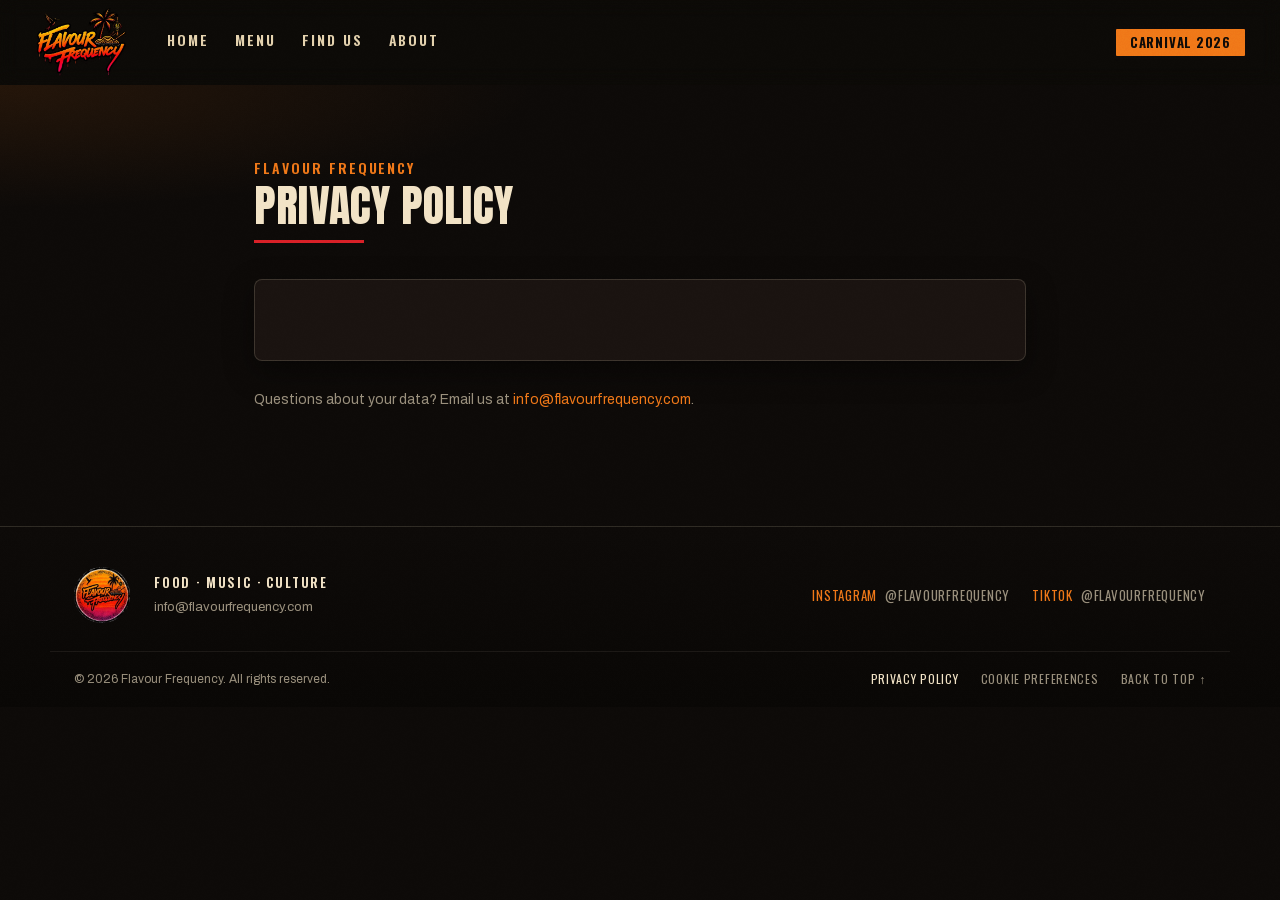
==== commit 171aa557: "Allow GetTerms cookie banner in CSP; add Cookie preferences link - script-src and connect-src gain h" ====
--- a/privacy.html
+++ b/privacy.html
@@ -125,6 +125,7 @@
       <span>© <span data-year>2026</span> Flavour Frequency. All rights reserved.</span>
       <nav class="footer__links" aria-label="Legal">
         <a href="/privacy" aria-current="page">Privacy policy</a>
+        <button type="button" class="footer__cookie" data-gt-cookie-widget-show="true">Cookie preferences</button>
         <a href="#top" class="footer__top">Back to top ↑</a>
       </nav>
     </div>
--- a/styles.css
+++ b/styles.css
@@ -320,6 +320,8 @@
 .footer__links a { color: var(--text-muted); font-family: var(--font-condensed); letter-spacing: var(--track-caps); text-transform: uppercase; }
 .footer__links a:hover { color: var(--accent-hot); }
 .footer__links a[aria-current="page"] { color: var(--ff-cream); }
+.footer__cookie { padding: 0; background: none; border: 0; cursor: pointer; font: inherit; font-family: var(--font-condensed); letter-spacing: var(--track-caps); text-transform: uppercase; color: var(--text-muted); transition: color var(--dur-fast); }
+.footer__cookie:hover { color: var(--accent-hot); }
 .footer__top { color: var(--text-muted); font-family: var(--font-condensed); letter-spacing: var(--track-caps); text-transform: uppercase; }
 
 /* ==========================================================================
